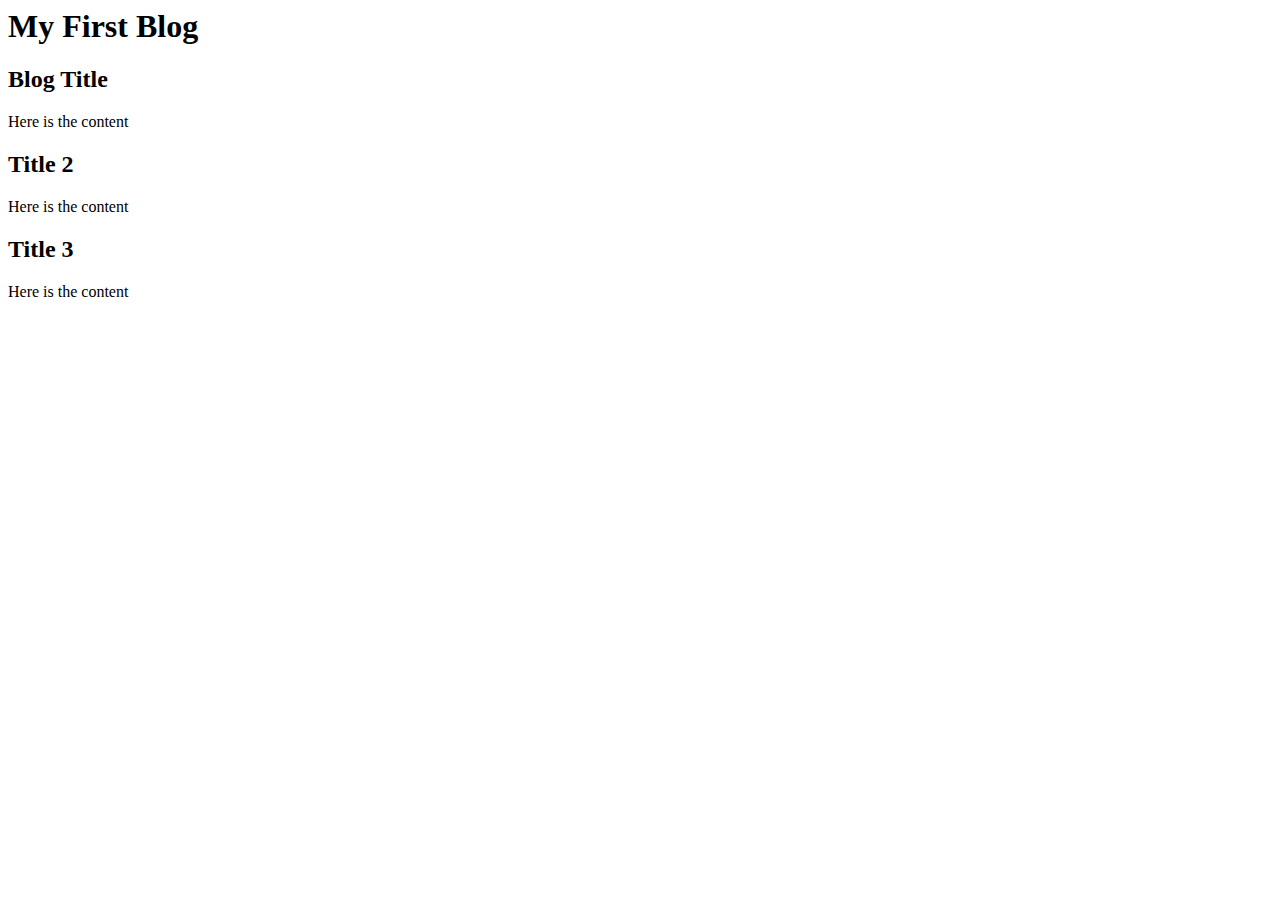
==== blog.html @ 14a6024e "moved all index.html content into blog.html" ====
<html>
 <head>
    <meta charset="UTF-8"/>
    <link rel="stylesheet" href="./Assets/css/style.css">
    <title>My Blog</title>
 </head>
 <body>
  <header>
    <h1>My First Blog</h1>
  </header>
  <figure class="hero"></figure>
  <main>
    <h2>Blog Title</h2>
     <div>
        <p>
            Here is the content
        </p>
     </div>
     <h2>Title 2</h2>
     <div>
        <p>
            Here is the content
        </p>
     </div>
     <h2>Title 3</h2>
     <div>
        <p>
            Here is the content
        </p>
     </div> 
  </main>
 </body>
</html>
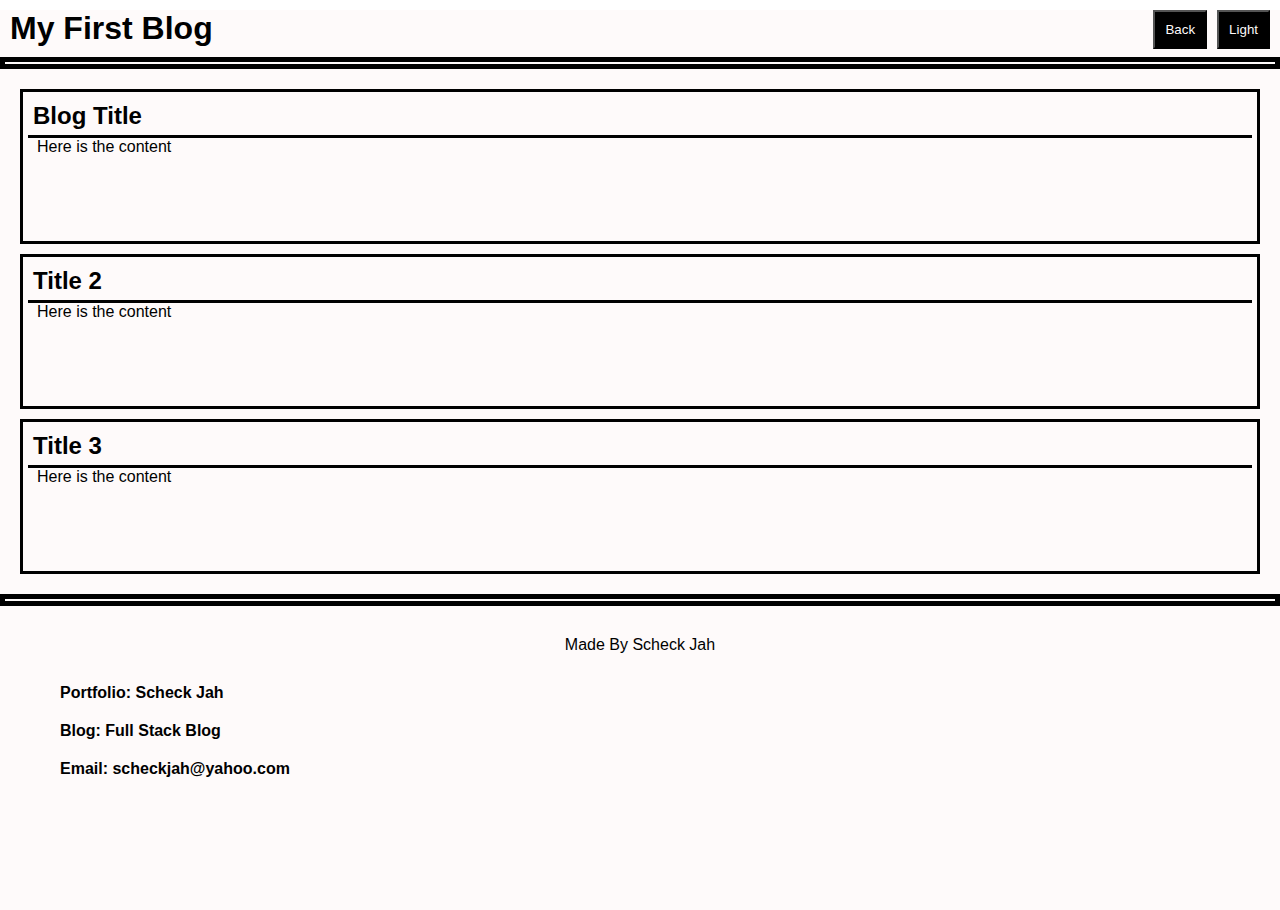
==== commit 97ab9536: "updated the dark/light theme in javascript to display text and content more clearly." ====
--- a/blog.html
+++ b/blog.html
@@ -1,33 +1,51 @@
 <html>
  <head>
     <meta charset="UTF-8"/>
-    <link rel="stylesheet" href="./Assets/css/style.css">
+    <link rel="stylesheet" href="./Assets/css/blog.css">
     <title>My Blog</title>
  </head>
  <body>
-  <header>
-    <h1>My First Blog</h1>
+ <div class="container light">
+     <header>
+         <button id="theme">Light</button>
+         <button id="previous">Back</button>
+         <h1>My First Blog</h1>
   </header>
   <figure class="hero"></figure>
   <main>
-    <h2>Blog Title</h2>
-     <div>
-        <p>
-            Here is the content
-        </p>
-     </div>
-     <h2>Title 2</h2>
-     <div>
-        <p>
-            Here is the content
-        </p>
-     </div>
-     <h2>Title 3</h2>
-     <div>
-        <p>
-            Here is the content
-        </p>
-     </div> 
-  </main>
+    <section> 
+        <h2>Blog Title</h2>
+        <div>
+            <p>
+                Here is the content
+            </p>
+        </div>
+    </section>
+    <section>
+        <h2>Title 2</h2>
+        <div>
+            <p>
+                Here is the content
+            </p>
+        </div>
+    </section>
+    <section>
+        <h2>Title 3</h2>
+        <div>
+            <p>
+                Here is the content
+            </p>
+        </div> 
+    </section>
+</main>
+<figure class="hero"></figure>
+<footer> Made By Scheck Jah</footer>
+<ul>
+    <li>Portfolio: Scheck Jah</li>
+    <li>Blog: Full Stack Blog</li>
+    <li>Email: scheckjah@yahoo.com</li>
+</ul>
+</div>
+<script src="./Assets/js/blog.js"></script>
  </body>
 </html>--- a/Assets/css/blog.css
+++ b/Assets/css/blog.css
@@ -0,0 +1,97 @@
+*{
+    box-sizing: border-box;
+    margin: 0;
+    padding: 0;
+    font-family: 'Lucida Sans', 'Lucida Sans Regular', 'Lucida Grande', 'Lucida Sans Unicode', Verdana, sans-serif;
+}
+
+header{
+    margin: 10px;
+}
+
+button {
+    display: flex;
+    float: right;
+    color: #fefafa;
+    background-color: #000000;
+    padding: 10px;
+    margin-left: 10px;
+    
+}
+
+.hero{
+border: 5px solid black;
+padding: 1px;
+}
+
+main{
+    margin: 5px;
+    padding: 5px; 
+}
+
+section{
+    margin: 10px;
+    padding: 5px;
+    border: 3px  solid black;
+}
+
+section h2{
+    border-bottom: 3px  solid black;
+    padding: 5px;
+    
+}
+section p {
+    display: flex;
+    margin-left: 9px;
+    margin-bottom: 80px;
+}
+
+footer{
+    display: flex;
+    justify-content: center;
+    padding: 30px;
+}
+
+li {
+    display: flex;
+    font-weight: bolder;
+    margin-left: 60px;
+    margin-bottom: 20px;
+}
+
+.dark {
+    background-color:#243447;
+    height: 100vh;
+    color: #fefafa;
+   
+  }
+  
+  .dark header {
+    color: #fefafa;
+  }
+  .dark figure {
+    color: #fefafa;
+  }
+  .dark section {
+    color: #fefafa;
+  }
+
+  
+.light {
+    background-color:#fefafa;
+    height: 100vh;
+    color: #000000;
+   
+  }
+  
+  .light header {
+    color: #000000;
+  }
+  .light figure {
+    color: #000000;
+  }
+  .light section {
+    color: #000000;
+  }
+
+  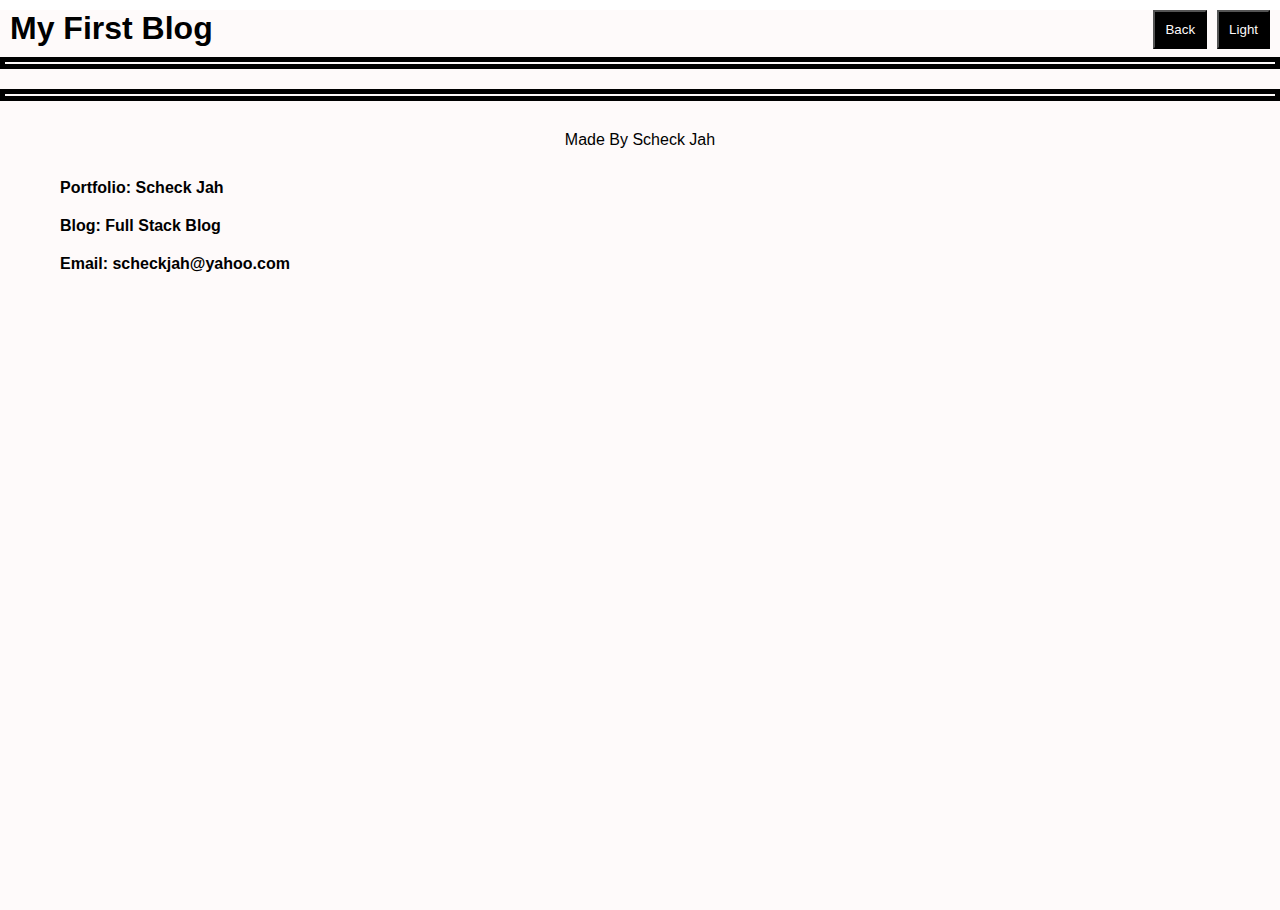
==== commit d0145199: "updated blog and form  javascript so that data from the form will be submitted to the local storage " ====
--- a/blog.html
+++ b/blog.html
@@ -8,12 +8,12 @@
  <div class="container light">
      <header>
          <button id="theme">Light</button>
-         <button id="previous">Back</button>
+         <a href="./index.html"><button >Back</button></a>
          <h1>My First Blog</h1>
   </header>
   <figure class="hero"></figure>
-  <main>
-    <section> 
+  <main id="blogsContainer">
+    <!-- <section> 
         <h2>Blog Title</h2>
         <div>
             <p>
@@ -36,7 +36,7 @@
                 Here is the content
             </p>
         </div> 
-    </section>
+    </section> -->
 </main>
 <figure class="hero"></figure>
 <footer> Made By Scheck Jah</footer>
--- a/Assets/css/blog.css
+++ b/Assets/css/blog.css
@@ -5,7 +5,7 @@
     font-family: 'Lucida Sans', 'Lucida Sans Regular', 'Lucida Grande', 'Lucida Sans Unicode', Verdana, sans-serif;
 }
 
-header{
+header {
     margin: 10px;
 }
 
@@ -31,7 +31,7 @@
 
 section{
     margin: 10px;
-    padding: 5px;
+    /* padding: 5px; */
     border: 3px  solid black;
 }
 
@@ -42,8 +42,9 @@
 }
 section p {
     display: flex;
-    margin-left: 9px;
-    margin-bottom: 80px;
+    margin-left: 10px;
+    /* margin-bottom: 5px; */
+    padding: 10px;
 }
 
 footer{
@@ -60,20 +61,22 @@
 }
 
 .dark {
-    background-color:#243447;
-    height: 100vh;
+    background-color:#18202a;
+    height: 120vh;
     color: #fefafa;
    
   }
   
   .dark header {
     color: #fefafa;
+    background-color: #18202a ;
   }
   .dark figure {
     color: #fefafa;
   }
   .dark section {
     color: #fefafa;
+    border: 5px solid #fefafa;
   }
 
   
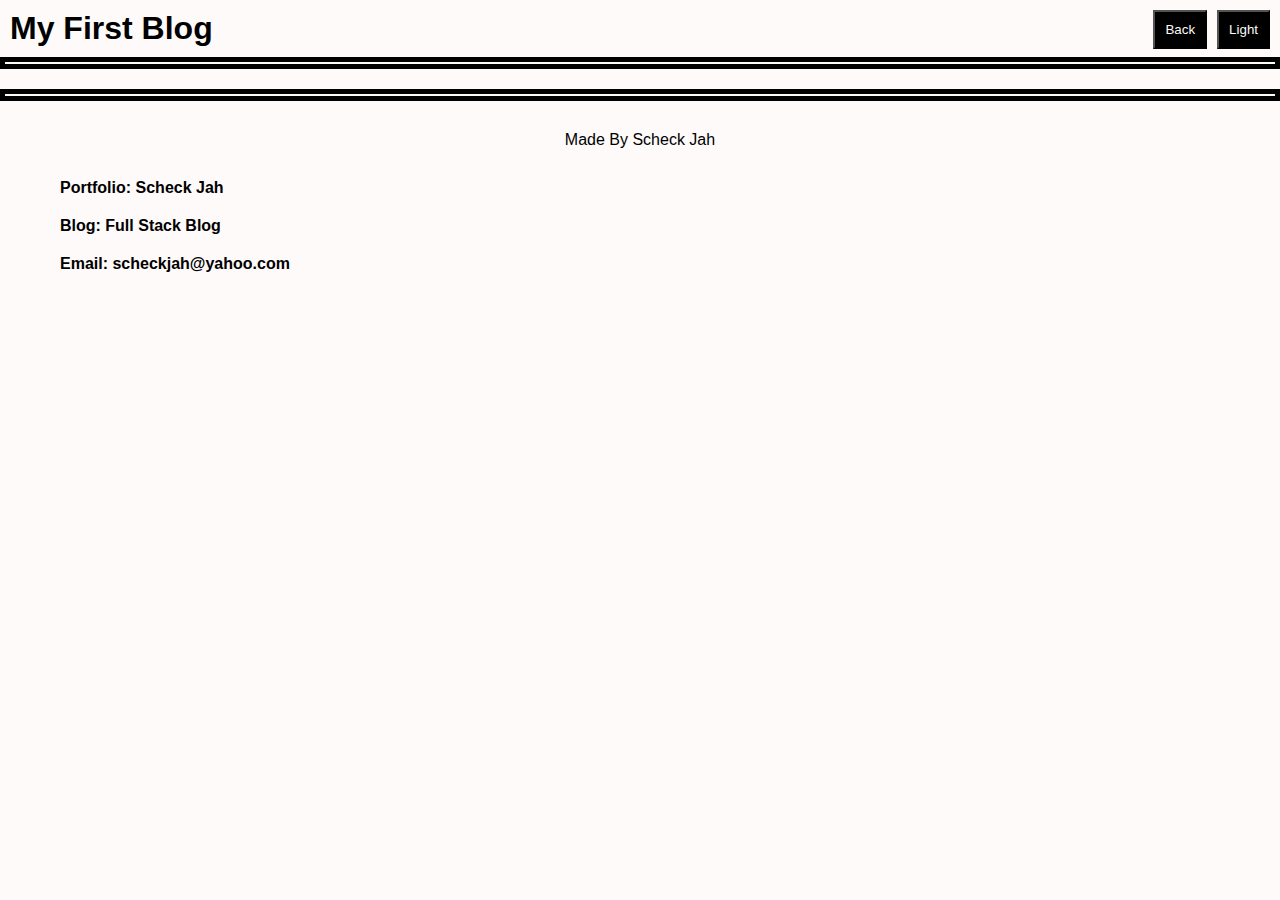
==== commit 33da9356: "moved js local storage function to logic.js. added styling to front page including form position and" ====
--- a/blog.html
+++ b/blog.html
@@ -19,24 +19,9 @@
             <p>
                 Here is the content
             </p>
-        </div>
-    </section>
-    <section>
-        <h2>Title 2</h2>
-        <div>
             <p>
-                Here is the content
-            </p>
-        </div>
-    </section>
-    <section>
-        <h2>Title 3</h2>
-        <div>
-            <p>
-                Here is the content
-            </p>
-        </div> 
-    </section> -->
+                Posted by: username
+        </div> -->
 </main>
 <figure class="hero"></figure>
 <footer> Made By Scheck Jah</footer>
@@ -47,5 +32,6 @@
 </ul>
 </div>
 <script src="./Assets/js/blog.js"></script>
+<script src="./Assets/js/logic.js"></script>
  </body>
 </html>--- a/Assets/css/blog.css
+++ b/Assets/css/blog.css
@@ -6,7 +6,7 @@
 }
 
 header {
-    margin: 10px;
+    padding: 10px;
 }
 
 button {
@@ -68,11 +68,10 @@
   }
   
   .dark header {
-    color: #fefafa;
     background-color: #18202a ;
   }
-  .dark figure {
-    color: #fefafa;
+  .dark .hero {
+    border-bottom: 5px solid #fefafa;
   }
   .dark section {
     color: #fefafa;
